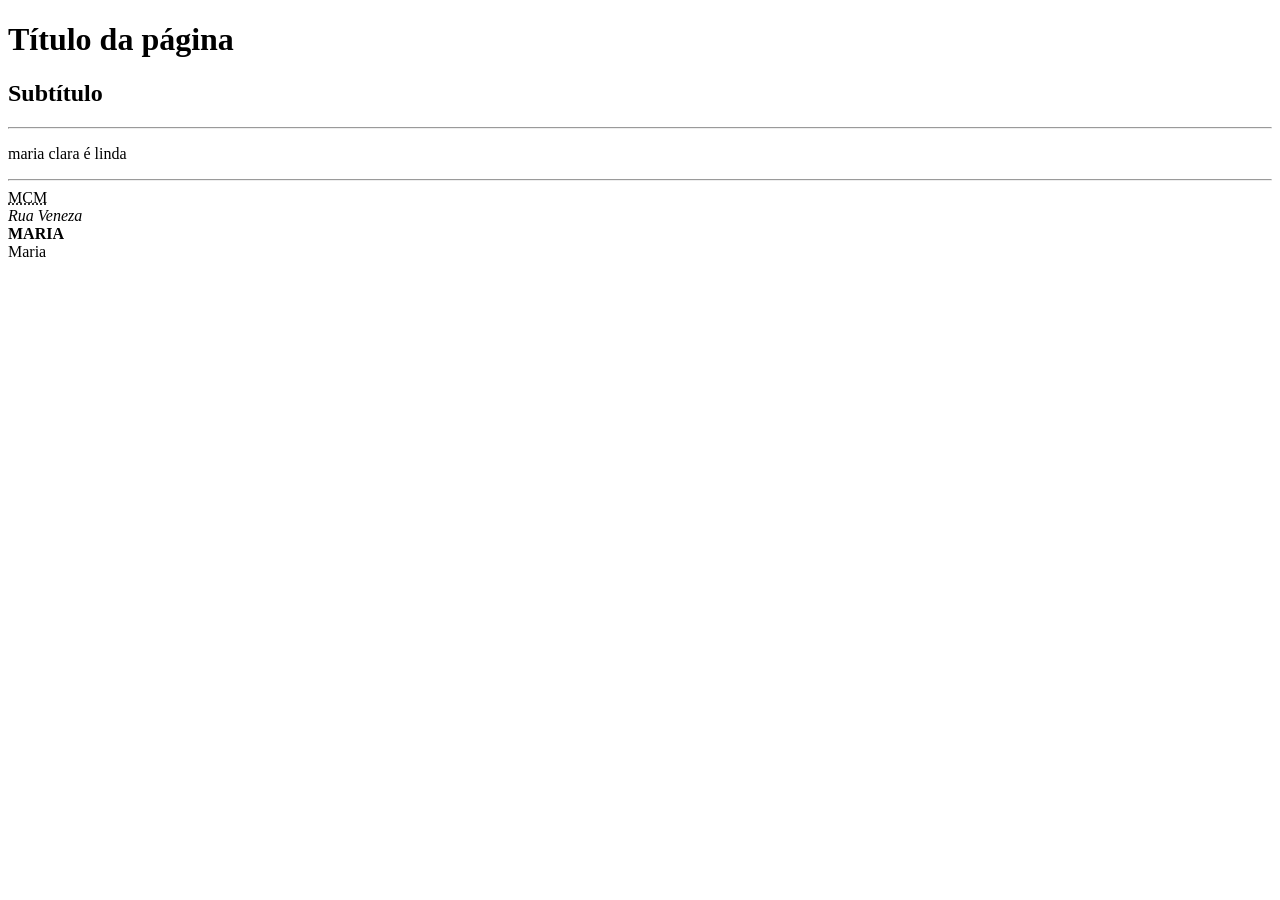
==== index.html @ 88ab77b1 "Alteração do arquivo index, hr br abbr acronym address" ====
<!DOCTYPE html>
<html lang="pt-br">
<head>
    <meta charset="UTF-8">
    <meta name="viewport" content="width=device-width, initial-scale=1.0">
    <title>BANCO MASTER</title>
</head>
<body>

    <h1>Título da página</h1>
    <h2>Subtítulo</h2>
    <hr>
    <p>maria clara é linda</p> </hr>
<hr>
<abbr title="maria clara marinho"> MCM </abbr><br/>
<address>Rua Veneza</address>
</body>

    <b>MARIA</b> <br/>
    Maria
</body>
</html>
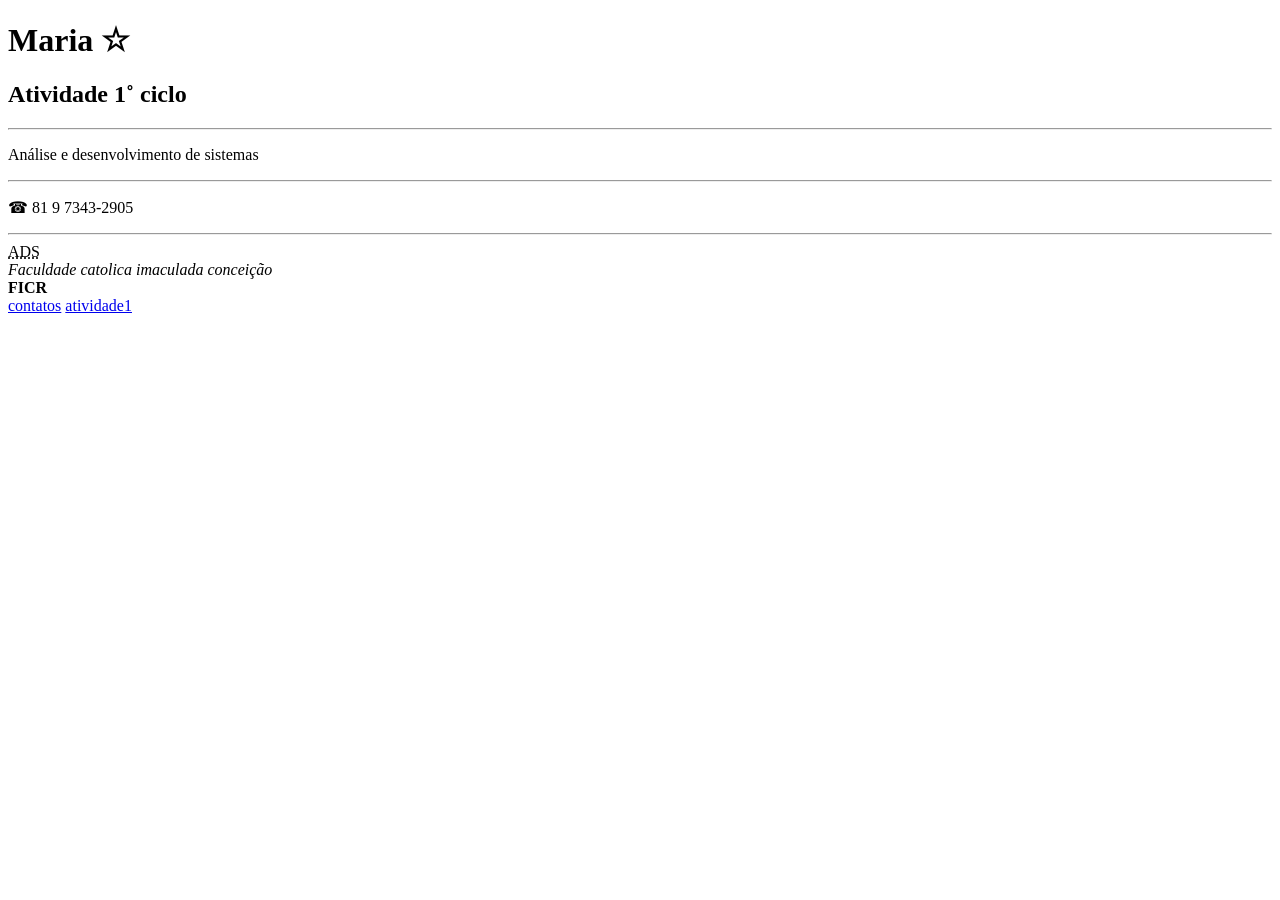
==== commit 1186f9fe: "nome de entidade e número da entidade, tag a" ====
--- a/index.html
+++ b/index.html
@@ -3,20 +3,21 @@
 <head>
     <meta charset="UTF-8">
     <meta name="viewport" content="width=device-width, initial-scale=1.0">
-    <title>BANCO MASTER</title>
+    <title>ADS-MANHA</title>
 </head>
 <body>
-
-    <h1>Título da página</h1>
-    <h2>Subtítulo</h2>
+    <h1>Maria &star;</h1>
+    <h2>Atividade 1&ring; ciclo</h2>
     <hr>
-    <p>maria clara é linda</p> </hr>
-<hr>
-<abbr title="maria clara marinho"> MCM </abbr><br/>
-<address>Rua Veneza</address>
+    <p>Análise e desenvolvimento de sistemas</p> 
+    <hr/>
+    <p>&phone; 81 9 7343-2905</p> <hr/>
+<abbr title="Análise e desenvolvimento de sistemas"> ADS </abbr><br/>
+<address>Faculdade catolica imaculada conceição</address>
 </body>
 
-    <b>MARIA</b> <br/>
-    Maria
+    <b>FICR</b> <br/>
+    <a href="contatos.html">contatos</a>
+    <a href="atividade1.html">atividade1</a>
 </body>
-</html>+</html>
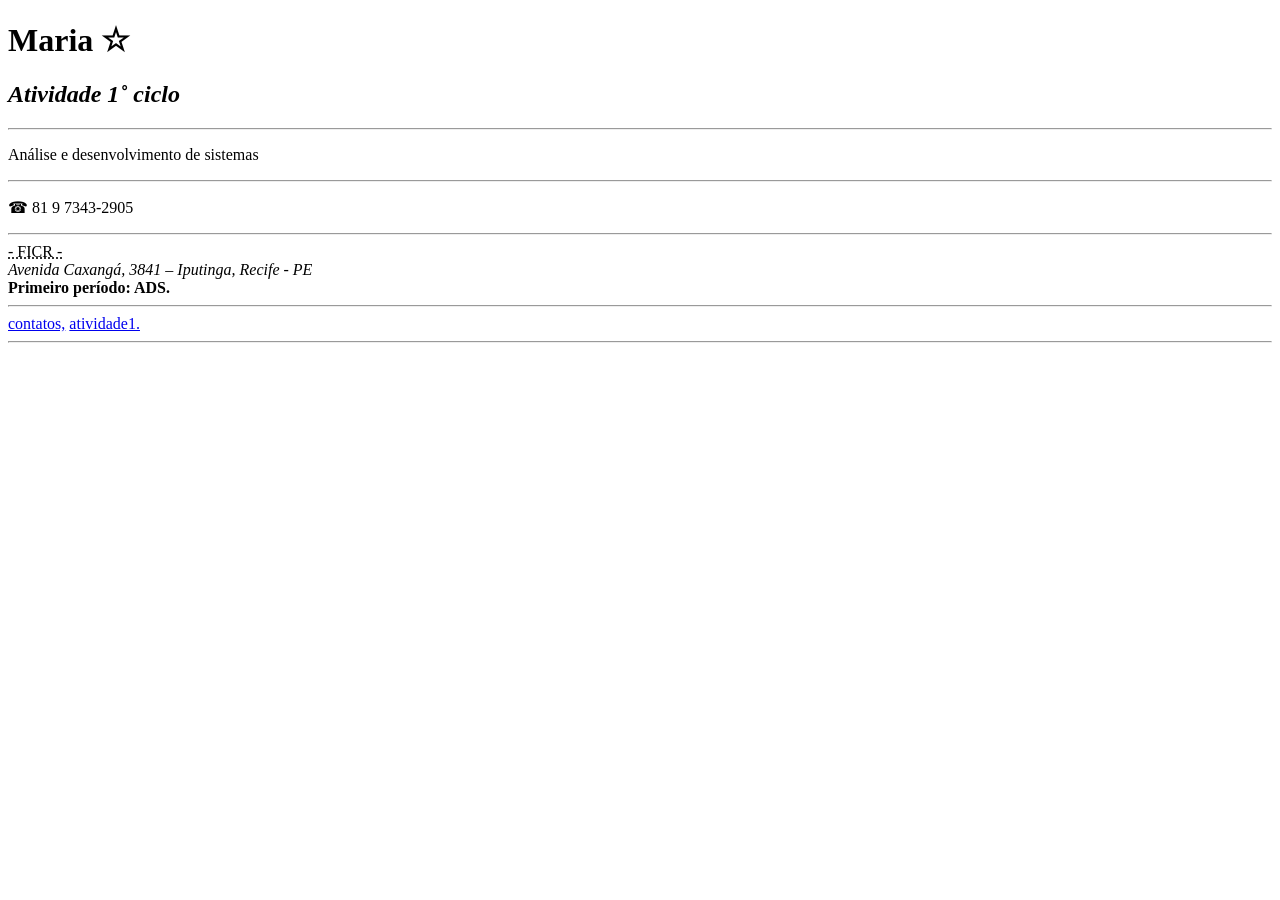
==== commit f5ef8327: "nome de entidade e número da entidade, tag a" ====
--- a/index.html
+++ b/index.html
@@ -7,17 +7,17 @@
 </head>
 <body>
     <h1>Maria &star;</h1>
-    <h2>Atividade 1&ring; ciclo</h2>
+    <h2><em>Atividade 1&ring; ciclo</em></h2>
     <hr>
     <p>Análise e desenvolvimento de sistemas</p> 
     <hr/>
     <p>&phone; 81 9 7343-2905</p> <hr/>
-<abbr title="Análise e desenvolvimento de sistemas"> ADS </abbr><br/>
-<address>Faculdade catolica imaculada conceição</address>
+<abbr title="Faculdade Católica Imaculada Conceição"> - FICR - </abbr><br/>
+<address>Avenida Caxangá, 3841 – Iputinga, Recife - PE</address>
 </body>
 
-    <b>FICR</b> <br/>
-    <a href="contatos.html">contatos</a>
-    <a href="atividade1.html">atividade1</a>
+    <b>Primeiro período: ADS.</b> <br/><hr>
+    <a href="contatos.html">contatos,</a>
+    <a href="atividade1.html">atividade1.</a><hr/>
 </body>
 </html>
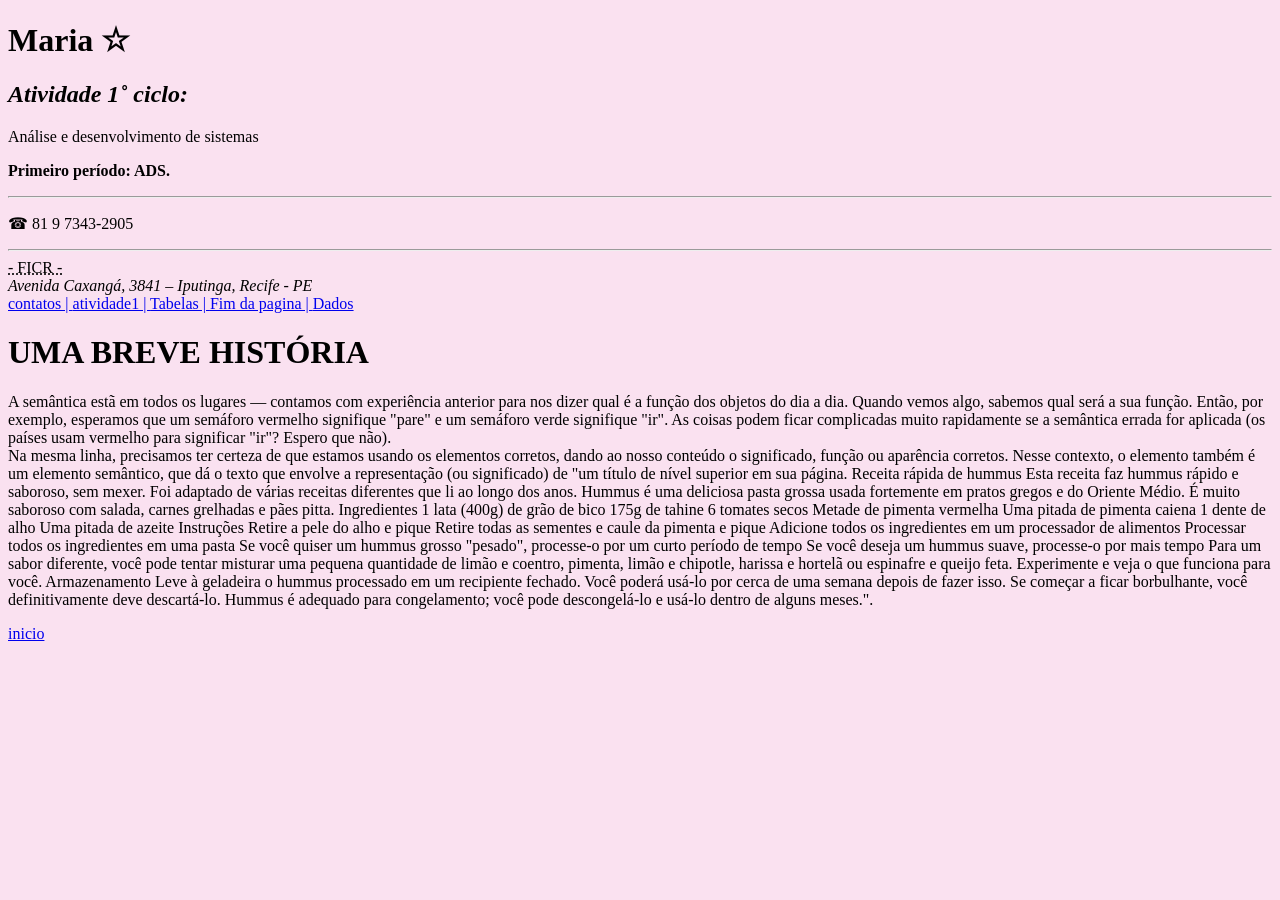
==== commit 2c160951: "uso ta tag a, uso do "../", adicionar pasta, adicionar arquivo dentro da pasta." ====
--- a/index.html
+++ b/index.html
@@ -4,20 +4,37 @@
     <meta charset="UTF-8">
     <meta name="viewport" content="width=device-width, initial-scale=1.0">
     <title>ADS-MANHA</title>
+    <style>
+        body{
+            background-color: rgb(250, 225, 240);
+        }
+        </style>
 </head>
 <body>
     <h1>Maria &star;</h1>
-    <h2><em>Atividade 1&ring; ciclo</em></h2>
-    <hr>
-    <p>Análise e desenvolvimento de sistemas</p> 
+    <h2><em>Atividade 1&ring; ciclo: </em></h2>
+    Análise e desenvolvimento de sistemas
+    <p><b>Primeiro período: ADS.</b> <br/></p>
     <hr/>
     <p>&phone; 81 9 7343-2905</p> <hr/>
 <abbr title="Faculdade Católica Imaculada Conceição"> - FICR - </abbr><br/>
 <address>Avenida Caxangá, 3841 – Iputinga, Recife - PE</address>
 </body>
+    <a name = "inicio"></a>
+    <a href="contatos.html">contatos | </a>
+    <a href="atividade1.html">atividade1 | </a>
+    <a href="backend/tabelas.html"> Tabelas | </a>
+    <a href="#fim"> Fim da pagina  | </a>
+    <a href="backend/bd/dados.html"> Dados </a>
 
-    <b>Primeiro período: ADS.</b> <br/><hr>
-    <a href="contatos.html">contatos,</a>
-    <a href="atividade1.html">atividade1.</a><hr/>
+    <h1> UMA BREVE HISTÓRIA </h1>
+    
+    <p> A semântica estã em todos os lugares — contamos com experiência anterior para nos dizer qual é a função dos objetos do dia a dia. Quando vemos algo, sabemos qual será a sua função. Então, por exemplo, esperamos que um semáforo vermelho signifique "pare" e um semáforo verde signifique "ir". As coisas podem ficar complicadas muito rapidamente se a semântica errada for aplicada (os países usam vermelho para significar "ir"? Espero que não).<br/>Na mesma linha, precisamos ter certeza de que estamos usando os elementos corretos, dando ao nosso conteúdo o significado, função ou aparência corretos. Nesse contexto, o elemento também é um elemento semântico, que dá o texto que envolve a representação (ou significado) de "um título de nível superior em sua página. Receita rápida de hummus Esta receita faz hummus rápido e saboroso, sem mexer. Foi adaptado de várias receitas diferentes que li ao longo dos anos. Hummus é uma deliciosa pasta grossa usada fortemente em pratos gregos e do Oriente Médio. É muito saboroso com salada, carnes grelhadas e pães pitta. Ingredientes 1 lata (400g) de grão de bico 175g de tahine 6 tomates secos Metade de pimenta vermelha Uma pitada de pimenta caiena 1 dente de alho Uma pitada de azeite Instruções Retire a pele do alho e pique Retire todas as sementes e caule da pimenta e pique Adicione todos os ingredientes em um processador de alimentos Processar todos os ingredientes em uma pasta Se você quiser um hummus grosso "pesado", processe-o por um curto período de tempo Se você deseja um hummus suave, processe-o por mais tempo Para um sabor diferente, você pode tentar misturar uma pequena quantidade de limão e coentro, pimenta, limão e chipotle, harissa e hortelã ou espinafre e queijo feta. Experimente e veja o que funciona para você. Armazenamento Leve à geladeira o hummus processado em um recipiente fechado. Você poderá usá-lo por cerca de uma semana depois de fazer isso. Se começar a ficar borbulhante, você definitivamente deve descartá-lo. Hummus é adequado para congelamento; você pode descongelá-lo e usá-lo dentro de alguns meses.".</p>
+    <a name = "fim"></a>
+    <a href="#inicio">inicio</a>
+    
+    
+
+
 </body>
 </html>
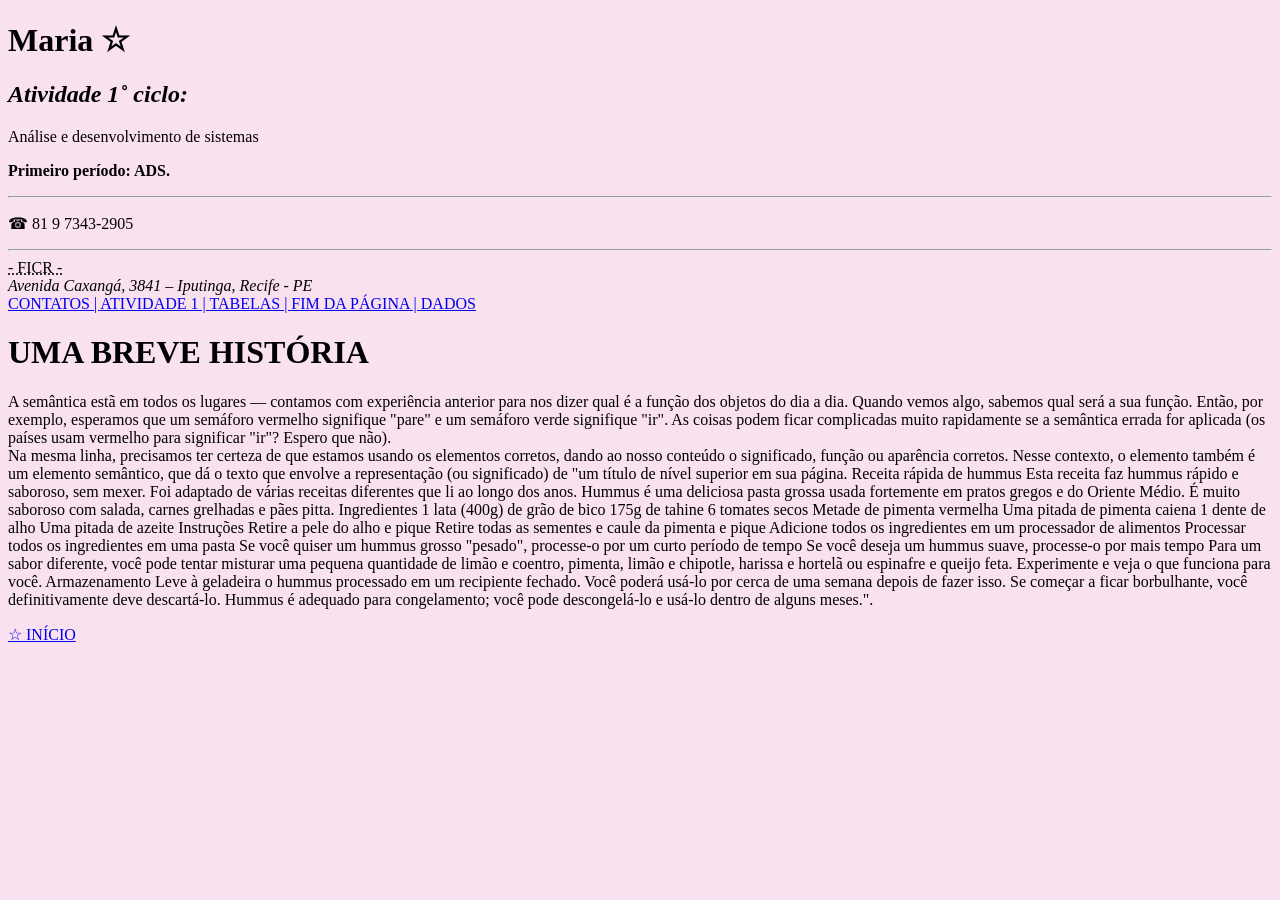
==== commit 2d858fa9: "uso da tag td, tr, th, bg color, colspace e rowspace." ====
--- a/index.html
+++ b/index.html
@@ -21,17 +21,17 @@
 <address>Avenida Caxangá, 3841 – Iputinga, Recife - PE</address>
 </body>
     <a name = "inicio"></a>
-    <a href="contatos.html">contatos | </a>
-    <a href="atividade1.html">atividade1 | </a>
-    <a href="backend/tabelas.html"> Tabelas | </a>
-    <a href="#fim"> Fim da pagina  | </a>
-    <a href="backend/bd/dados.html"> Dados </a>
+    <a href="contatos.html">CONTATOS | </a>
+    <a href="atividade1.html">ATIVIDADE 1 | </a>
+    <a href="backend/tabelas.html"> TABELAS | </a>
+    <a href="#fim"> FIM DA PÁGINA  | </a>
+    <a href="backend/bd/dados.html"> DADOS </a>
 
     <h1> UMA BREVE HISTÓRIA </h1>
     
     <p> A semântica estã em todos os lugares — contamos com experiência anterior para nos dizer qual é a função dos objetos do dia a dia. Quando vemos algo, sabemos qual será a sua função. Então, por exemplo, esperamos que um semáforo vermelho signifique "pare" e um semáforo verde signifique "ir". As coisas podem ficar complicadas muito rapidamente se a semântica errada for aplicada (os países usam vermelho para significar "ir"? Espero que não).<br/>Na mesma linha, precisamos ter certeza de que estamos usando os elementos corretos, dando ao nosso conteúdo o significado, função ou aparência corretos. Nesse contexto, o elemento também é um elemento semântico, que dá o texto que envolve a representação (ou significado) de "um título de nível superior em sua página. Receita rápida de hummus Esta receita faz hummus rápido e saboroso, sem mexer. Foi adaptado de várias receitas diferentes que li ao longo dos anos. Hummus é uma deliciosa pasta grossa usada fortemente em pratos gregos e do Oriente Médio. É muito saboroso com salada, carnes grelhadas e pães pitta. Ingredientes 1 lata (400g) de grão de bico 175g de tahine 6 tomates secos Metade de pimenta vermelha Uma pitada de pimenta caiena 1 dente de alho Uma pitada de azeite Instruções Retire a pele do alho e pique Retire todas as sementes e caule da pimenta e pique Adicione todos os ingredientes em um processador de alimentos Processar todos os ingredientes em uma pasta Se você quiser um hummus grosso "pesado", processe-o por um curto período de tempo Se você deseja um hummus suave, processe-o por mais tempo Para um sabor diferente, você pode tentar misturar uma pequena quantidade de limão e coentro, pimenta, limão e chipotle, harissa e hortelã ou espinafre e queijo feta. Experimente e veja o que funciona para você. Armazenamento Leve à geladeira o hummus processado em um recipiente fechado. Você poderá usá-lo por cerca de uma semana depois de fazer isso. Se começar a ficar borbulhante, você definitivamente deve descartá-lo. Hummus é adequado para congelamento; você pode descongelá-lo e usá-lo dentro de alguns meses.".</p>
     <a name = "fim"></a>
-    <a href="#inicio">inicio</a>
+    <a href="#inicio">&star; INÍCIO</a>
     
     
 
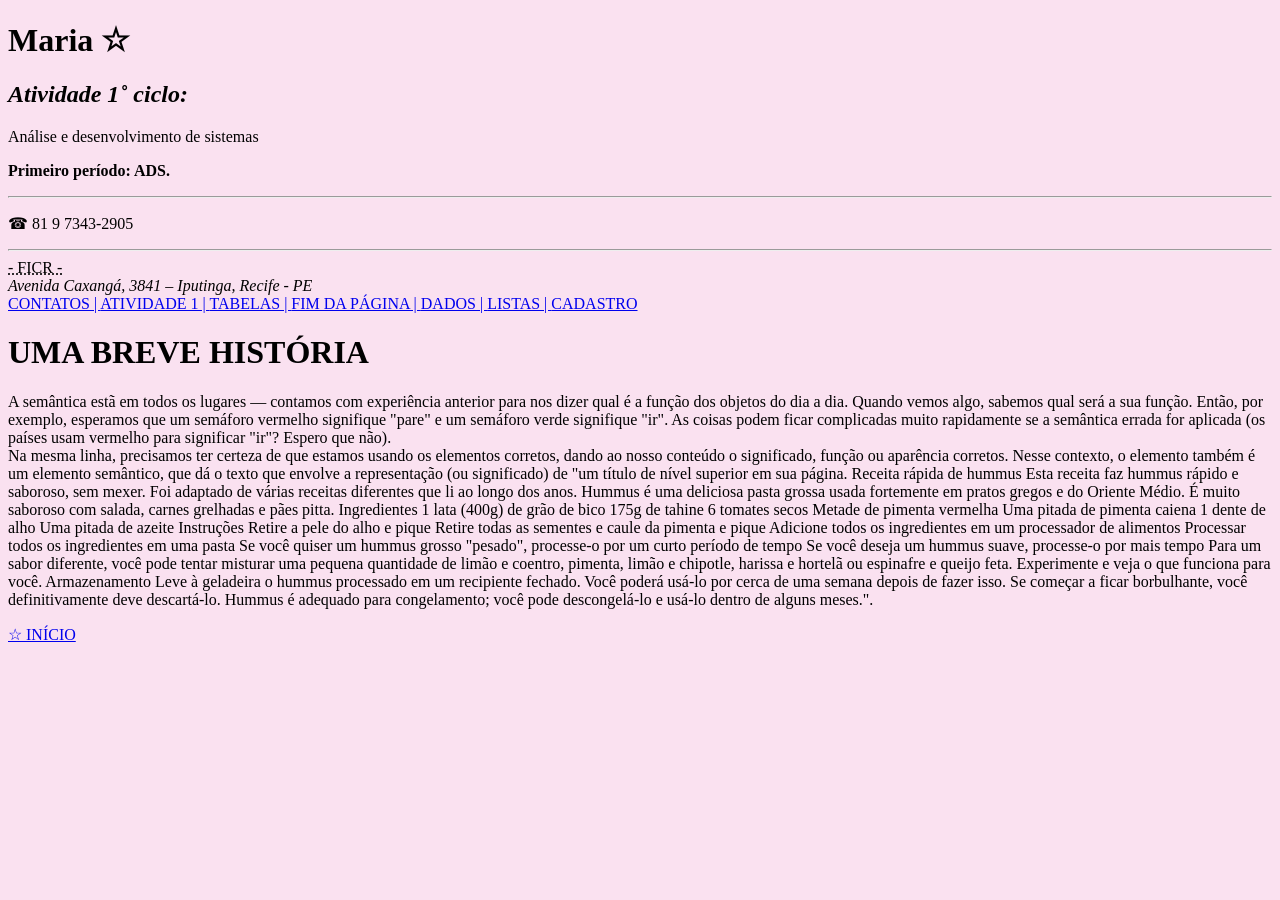
==== commit 97ef07ec: "novos dois arquivos, cadastro e lista." ====
--- a/index.html
+++ b/index.html
@@ -25,7 +25,9 @@
     <a href="atividade1.html">ATIVIDADE 1 | </a>
     <a href="backend/tabelas.html"> TABELAS | </a>
     <a href="#fim"> FIM DA PÁGINA  | </a>
-    <a href="backend/bd/dados.html"> DADOS </a>
+    <a href="backend/bd/dados.html"> DADOS | </a>
+    <a href="Listas.html"> LISTAS | </a>
+    <a href="Cadastro.html"> CADASTRO </a>
 
     <h1> UMA BREVE HISTÓRIA </h1>
     
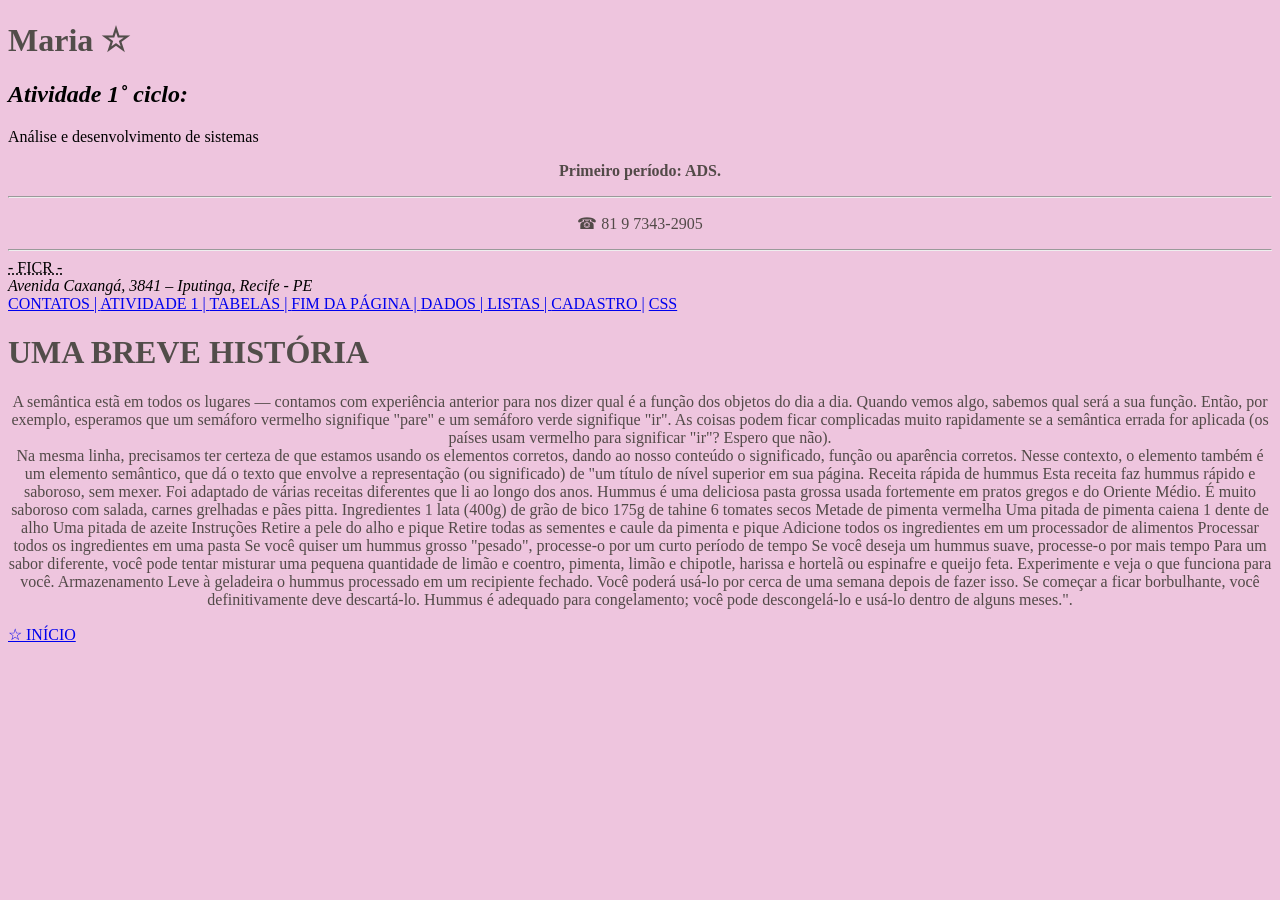
==== commit 04c46cc1: "Começo de CSS, uso do p, h1, color, backgroud-color e demais backgrounds." ====
--- a/index.html
+++ b/index.html
@@ -27,7 +27,9 @@
     <a href="#fim"> FIM DA PÁGINA  | </a>
     <a href="backend/bd/dados.html"> DADOS | </a>
     <a href="Listas.html"> LISTAS | </a>
-    <a href="Cadastro.html"> CADASTRO </a>
+    <a href="Cadastro.html"> CADASTRO |</a> 
+    <link rel="stylesheet" href="CSS/style.css">
+    <a href="CSS/style.css"> CSS </a>
 
     <h1> UMA BREVE HISTÓRIA </h1>
     
--- a/CSS/style.css
+++ b/CSS/style.css
@@ -0,0 +1,12 @@
+p {
+    color:rgb(82, 74, 72);
+    text-align: center;
+}
+h1 {
+    color: rgb(82, 77, 74);
+    font: arial;
+}
+/* CSS Document */
+body {
+    background-color: #eec5de;
+}
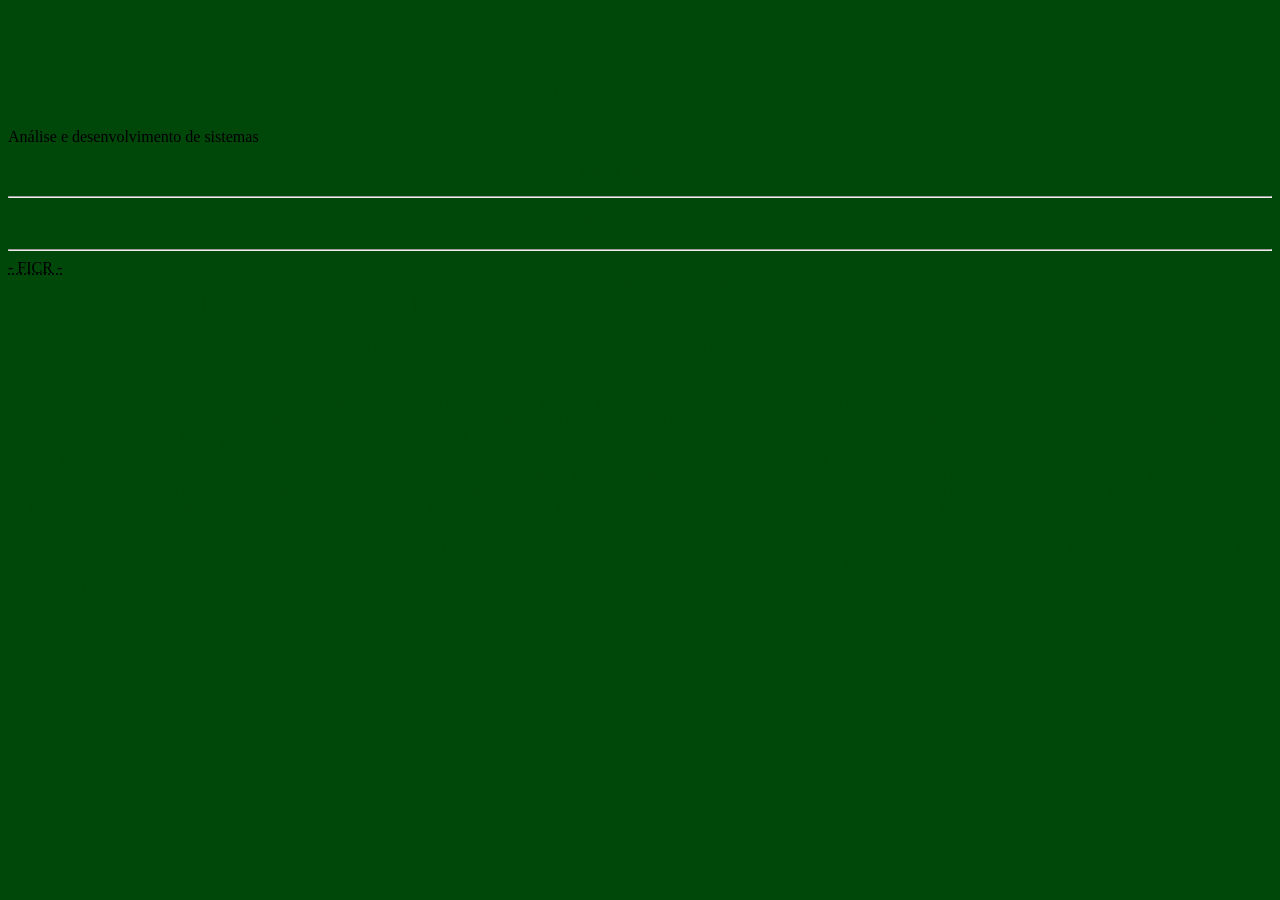
==== commit e68bb2e5: "Começo de CSS, uso do p, h1, color, backgroud-color e demais backgrou…" ====
--- a/index.html
+++ b/index.html
@@ -11,7 +11,7 @@
         </style>
 </head>
 <body>
-    <h1>Maria &star;</h1>
+    <h1>DRACO MALFOY &star;</h1>
     <h2><em>Atividade 1&ring; ciclo: </em></h2>
     Análise e desenvolvimento de sistemas
     <p><b>Primeiro período: ADS.</b> <br/></p>
@@ -31,9 +31,47 @@
     <link rel="stylesheet" href="CSS/style.css">
     <a href="CSS/style.css"> CSS </a>
 
-    <h1> UMA BREVE HISTÓRIA </h1>
+    <h1> HARRY POTTER E O ENIGMA DO PRINCIPE </h1>
     
-    <p> A semântica estã em todos os lugares — contamos com experiência anterior para nos dizer qual é a função dos objetos do dia a dia. Quando vemos algo, sabemos qual será a sua função. Então, por exemplo, esperamos que um semáforo vermelho signifique "pare" e um semáforo verde signifique "ir". As coisas podem ficar complicadas muito rapidamente se a semântica errada for aplicada (os países usam vermelho para significar "ir"? Espero que não).<br/>Na mesma linha, precisamos ter certeza de que estamos usando os elementos corretos, dando ao nosso conteúdo o significado, função ou aparência corretos. Nesse contexto, o elemento também é um elemento semântico, que dá o texto que envolve a representação (ou significado) de "um título de nível superior em sua página. Receita rápida de hummus Esta receita faz hummus rápido e saboroso, sem mexer. Foi adaptado de várias receitas diferentes que li ao longo dos anos. Hummus é uma deliciosa pasta grossa usada fortemente em pratos gregos e do Oriente Médio. É muito saboroso com salada, carnes grelhadas e pães pitta. Ingredientes 1 lata (400g) de grão de bico 175g de tahine 6 tomates secos Metade de pimenta vermelha Uma pitada de pimenta caiena 1 dente de alho Uma pitada de azeite Instruções Retire a pele do alho e pique Retire todas as sementes e caule da pimenta e pique Adicione todos os ingredientes em um processador de alimentos Processar todos os ingredientes em uma pasta Se você quiser um hummus grosso "pesado", processe-o por um curto período de tempo Se você deseja um hummus suave, processe-o por mais tempo Para um sabor diferente, você pode tentar misturar uma pequena quantidade de limão e coentro, pimenta, limão e chipotle, harissa e hortelã ou espinafre e queijo feta. Experimente e veja o que funciona para você. Armazenamento Leve à geladeira o hummus processado em um recipiente fechado. Você poderá usá-lo por cerca de uma semana depois de fazer isso. Se começar a ficar borbulhante, você definitivamente deve descartá-lo. Hummus é adequado para congelamento; você pode descongelá-lo e usá-lo dentro de alguns meses.".</p>
+    <p> Draco Malfoy estava parado de costas, com as mãos apoiadas dos
+lados da pia e a cabeça loura curvada.
+— Não — murmurou a Murta-Que-Geme, de um dos boxes. —
+Não... me conte qual é o problema... posso ajudar você...
+— Ninguém pode me ajudar — respondeu Malfoy. Todo o seu corpo
+tremia. — Não posso fazer isso... não posso... não vai dar certo... e se eu
+não fizer logo... ele diz que vai me matar...
+E Harry percebeu, com um choque tão colossal que pareceu pregá-lo
+no chão, que o garoto estava chorando, realmente chorando, as lágrimas
+escorriam do seu rosto pálido para a pia encardida. Malfoy ofegou e
+engoliu em seco e, então, com um estremeção, olhou para o espelho
+rachado e viu Harry encarando-o por cima do seu ombro.
+Malfoy girou nos calcanhares puxando a varinha. Instintivamente,
+Harry sacou a dele. O feitiço de Malfoy passou a centímetros dele e
+quebrou um lampião na parede ao seu lado; Harry se atirou para um
+lado, mentalizou Levicorpus! e acenou com a varinha, mas Malfoy
+bloqueou o feitiço e ergueu a varinha para revidar...
+— Não! Não! Parem com isso! — guinchou a Murta-Que-Geme, sua
+voz ecoando nos azulejos do banheiro. — Parem! PAREM!
+Houve um forte estampido, e a lata de lixo atrás de Harry explodiu;
+Harry experimentou um Feitiço das Pernas Presas, que ricocheteou na
+parede do lado da orelha de Malfoy e partiu a cisterna embaixo da
+Murta, fazendo-a berrar; a água vazou para todo lado, e Harry
+escorregou na hora em que Malfoy, de rosto contorcido, exclamou:
+— Cruci...
+— SECTUMSEMPRA! — urrou Harry do chão, agitando a varinha
+freneticamente.
+O sangue espirrou do rosto e do peito de Malfoy como se ele tivesse
+sido cortado por uma espada invisível. Ele recuou, vacilante, e caiu no
+chão inundado, espalhando água e deixando cair a varinha da mão
+direita frouxa.
+— Não... — exclamou Harry.
+Ele se levantou, escorregando e cambaleando, e se precipitou para
+Malfoy, cujo rosto agora brilhava escarlate, suas mãos pálidas apalpavam
+o peito encharcado de sangue.
+— Não... eu não...
+Harry não sabia o que estava dizendo; caiu de joelhos ao lado de
+Malfoy, que tremia, descontrolado, em uma poça do próprio sangue. A
+Murta-Que-Geme soltou um urro ensurdecedor..</p>
     <a name = "fim"></a>
     <a href="#inicio">&star; INÍCIO</a>
     
--- a/CSS/style.css
+++ b/CSS/style.css
@@ -1,12 +1,32 @@
 p {
-    color:rgb(82, 74, 72);
+    color:rgb(0, 71, 10);
     text-align: center;
 }
 h1 {
-    color: rgb(82, 77, 74);
+    color:rgb(0, 71, 10);
     font: arial;
+    text-align: center;
+}
+h2 {
+    color:rgb(0, 71, 10);
+    text-align: center;
 }
 /* CSS Document */
 body {
-    background-color: #eec5de;
-}+    background-color: rgb(0, 71, 10);
+}
+address{
+    font: arial;
+    color: rgb(0, 71, 10);
+    text-align: center;
+}
+a {
+    color:rgb(0, 71, 10);
+    text-align: center;
+}
+body{
+    background-image: url(https://i.pinimg.com/736x/75/8e/f4/758ef430226d768185e570ea0b509702.jpg);
+}
+p {
+    font-family:Cambria, Cochin, Georgia, Times, 'Times New Roman', serif;
+}
